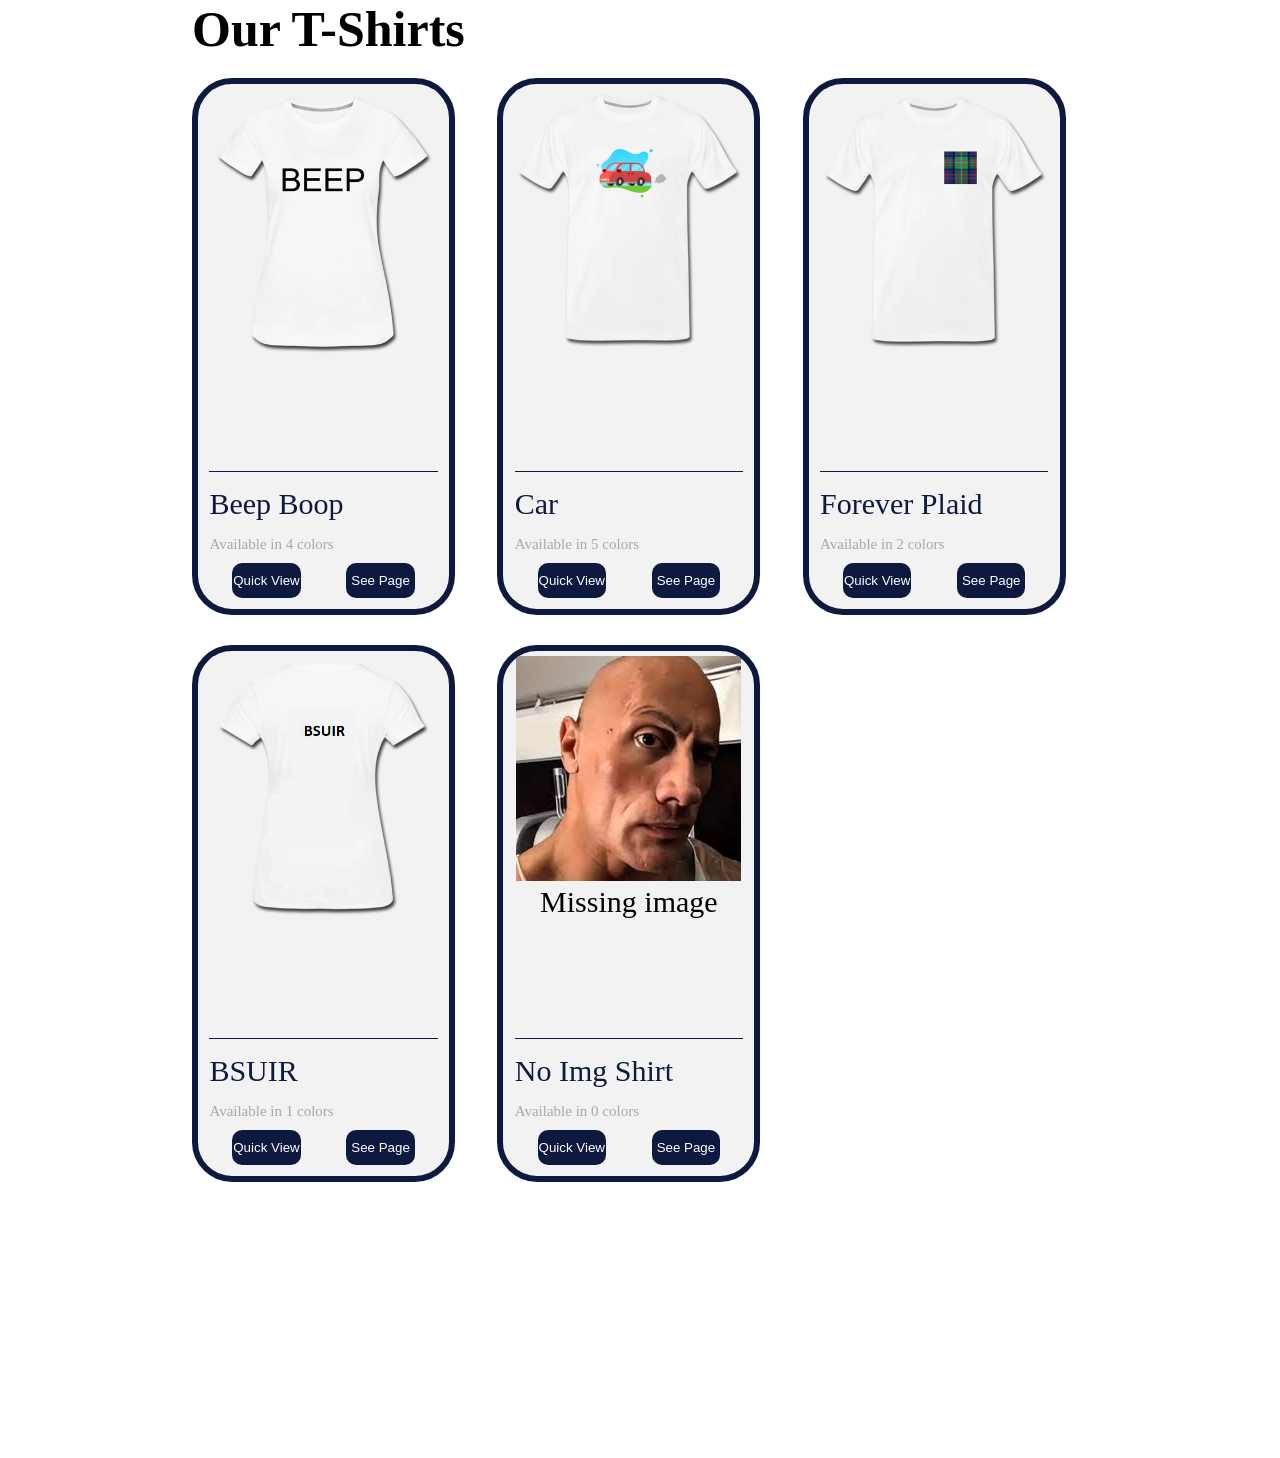
==== Lab4/index.html @ 5532822b "Labs PIIS" ====
<!DOCTYPE html>
<html lang="en">
<head>
    <meta charset="UTF-8">
    <meta name="viewport" content="width=device-width, initial-scale=1.0">
    <title>Lab4</title>
    <link rel="stylesheet" type="text/css" href="styles.css"/>
</head>
<body>
    <header>
        <h1 id="title">Our T-Shirts</h1>
    </header>
    <div id="quick-view-panel">
        <div id="quick-view-block">
            <div id="quick-view-front" class="img-block"><img class="quick-view-img" src="default_images/default.png"/></div>
            <div id="quick-view-back" class="img-block"><img class="quick-view-img" src="default_images/default.png"/></div>
            <div id="quick-view-info-wrapper">
                <div id="quick-view-title"></div>
                <div id="quick-view-price"></div>
                <div id="quick-view-btns-wrapper">
                    <button id="close-quick-view-btn" class="card-btn">Close</button>
                </div>
            </div>
        </div>
    </div>
    <article id="card-block">
        <div id="card-container">

            
        </div>
    </article>

    <script src="shirts.js"></script>
    <script src="main.js"></script>
</body>
</html>
---- Lab4/styles.css ----
*
{
    padding: 0px;
    margin: 0px;
}

html, body
{
    width: 100%;
}

header
{
    width: 100%;
    display: flex;
}

#title
{
    font-size: 50px;
    margin-left: 15%;
}

#card-container
{
    display: grid;
    grid-template-columns: repeat(3, auto);
    column-gap: 20px;
    row-gap: 30px;
    width: 70%;
    margin: 20px;
}

#card-block
{
    width: 100%;
    display: flex;
    justify-content: center;
    margin-bottom: 20%;
}

.card
{
    height: 520px;
    width: 80%;
    border-radius: 40px;
    border: 6px solid #0d193f;
    display: flex;
    flex-direction: column;
    align-items: center;
    background-color: #f2f2f2;
    overflow: hidden;
    padding: 5px 4% 0 4%;
}

.card-info-wrapper
{
    border-top: 1px solid #0d193f;
    margin-top: auto;
    margin-bottom: 5%;
    width: 100%;
}


.card-img
{
    justify-self: flex-start;
    width: 100%;
}

.card-no-img-text
{
    font-size: auto;
    margin: auto 0;
    text-align: center;
}

.card .card-no-img-text
{
    font-size: 30px;
}

.card-title
{
    margin: 15px 0;
    font-size: 30px;
    color:#0d193f;
    width: 100%;
}

.card-availability
{
    font-size: 15px;
    width: 100%;
    color:#aca4b1;
    margin-bottom: 10px;
}

.card-btns-wrapper
{
    width: 100%;
    display: flex;
    justify-content: space-around;
}

.card-btn
{
    background-color: #0d193f;
    color:#ffffff;
    height: 35px;
    border-radius: 10px;
    width: 30%;
    max-width: 350px;
    border: 0px;
}

.card-btn:hover
{
    background-color: #182c6d;
    color:#ffffff;
}

.card-btn:active
{
    background-color: rgb(20, 35, 85);
    color:#aca4b1;
}

#quick-view-panel
{
    position: fixed;
    bottom: 0;
    left: 0;
    height: 20%;
    width: 100%;
    background-color: #706876dc;
    display: flex;
    justify-content: center;
    padding: 20px;
    opacity: 0;
    pointer-events: none;
}

#quick-view-panel.active
{
    opacity: 1;
    pointer-events: all;
}

#quick-view-block
{
    padding: 10px;
    height: 90%;
    background-color: #f2f2f2;
    width: 35%;
    display: flex;
    border-radius: 10px;
}

#quick-view-block .img-block
{
    width: 25%;
    margin: 10px;
    border: 1px solid #0d193f;
    border-radius: 10px;
    display: flex;
    flex-direction: column;
    align-items: center;
    justify-content: center;
}
.quick-view-img
{
    max-width: 100%;
    max-height: 80%;
}

#quick-view-info-wrapper
{
    width: 40%;
    margin-left: 5%;
    padding-left: 3%;
    display: flex;
    flex-direction: column;
    border-left: 1px solid #0d193f;
}

#quick-view-title
{
    margin: auto 0;
    font-size: 40px;
    color:#0d193f;
    width: 100%;
    text-align: center;
}

#quick-view-price
{
    font-size: 15px;
    color:#8e8792;
    width: 100%;
    text-align: center;
    margin: auto 0;
}

#quick-view-btns-wrapper
{
    margin: auto 0;
    justify-content:  center;
    display: flex;
}
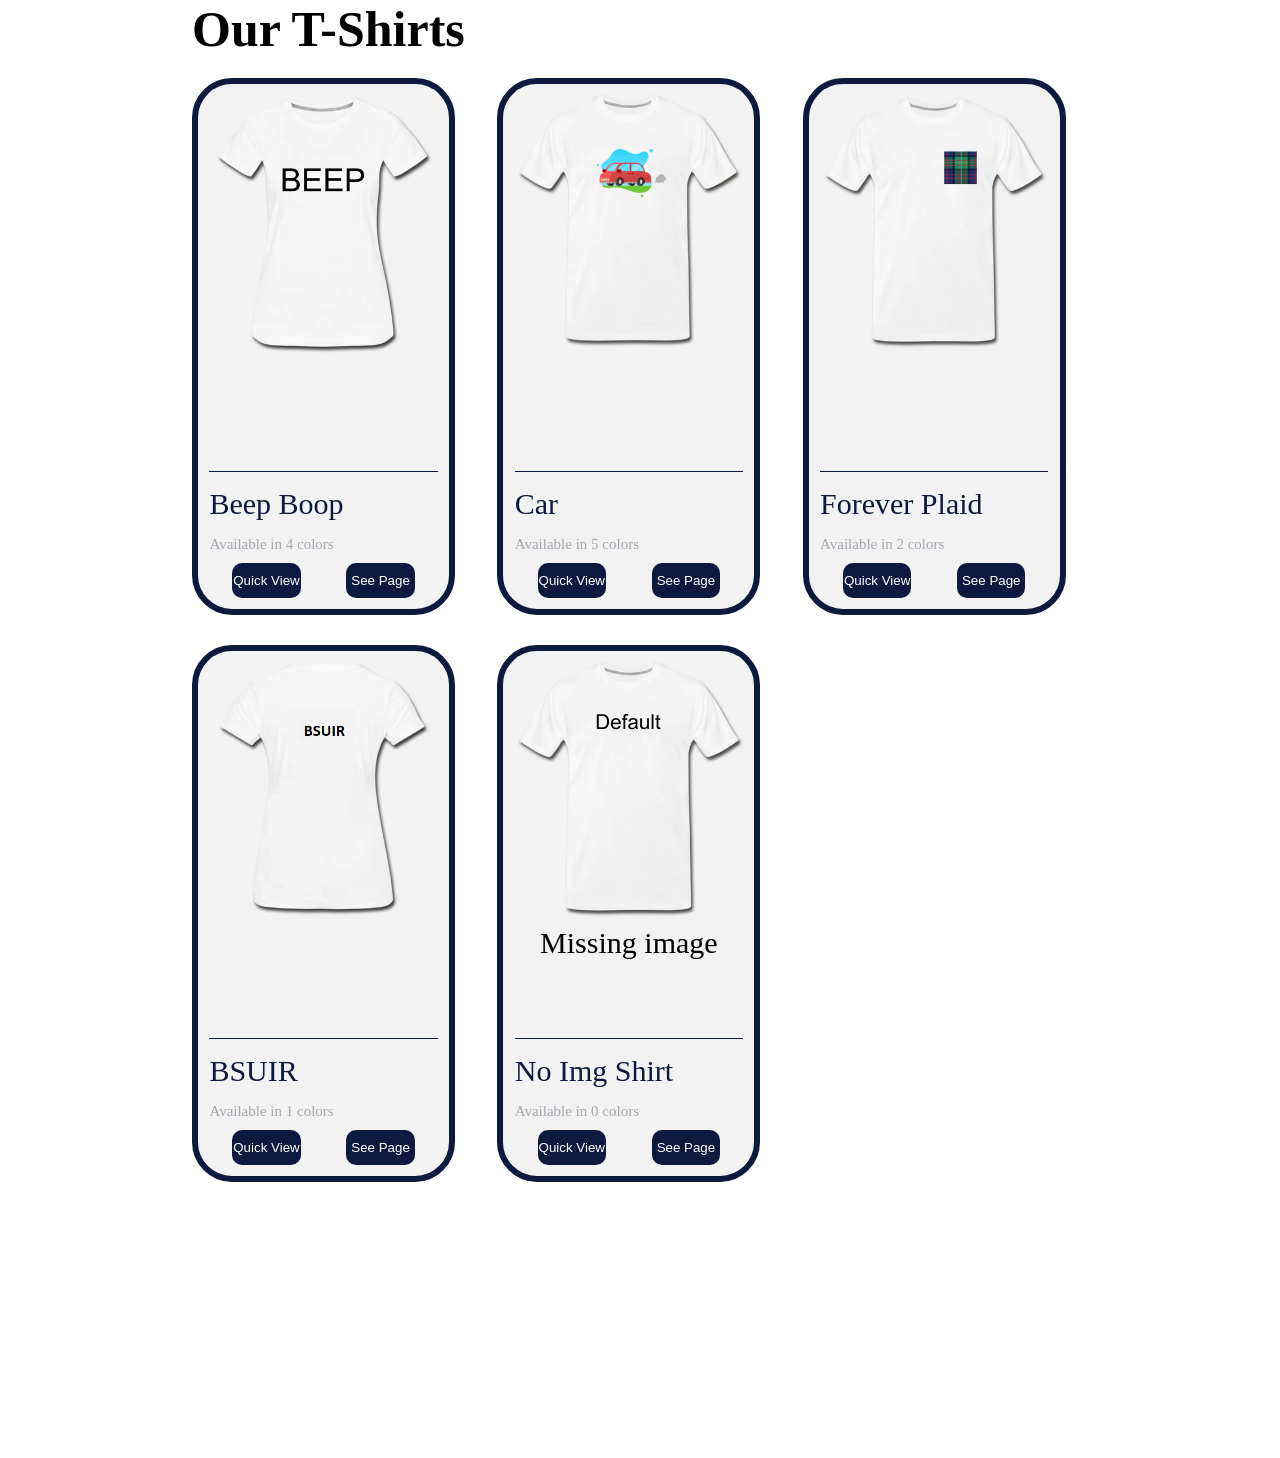
==== commit 1cf2bb2d: "some mods" ====
--- a/Lab4/index.html
+++ b/Lab4/index.html
@@ -12,8 +12,8 @@
     </header>
     <div id="quick-view-panel">
         <div id="quick-view-block">
-            <div id="quick-view-front" class="img-block"><img class="quick-view-img" src="default_images/default.png"/></div>
-            <div id="quick-view-back" class="img-block"><img class="quick-view-img" src="default_images/default.png"/></div>
+            <div id="quick-view-front" class="img-block"><img class="quick-view-img" src="shirt_images/default-m-front.png"/></div>
+            <div id="quick-view-back" class="img-block"><img class="quick-view-img" src="shirt_images/default-m-back.png"/></div>
             <div id="quick-view-info-wrapper">
                 <div id="quick-view-title"></div>
                 <div id="quick-view-price"></div>
